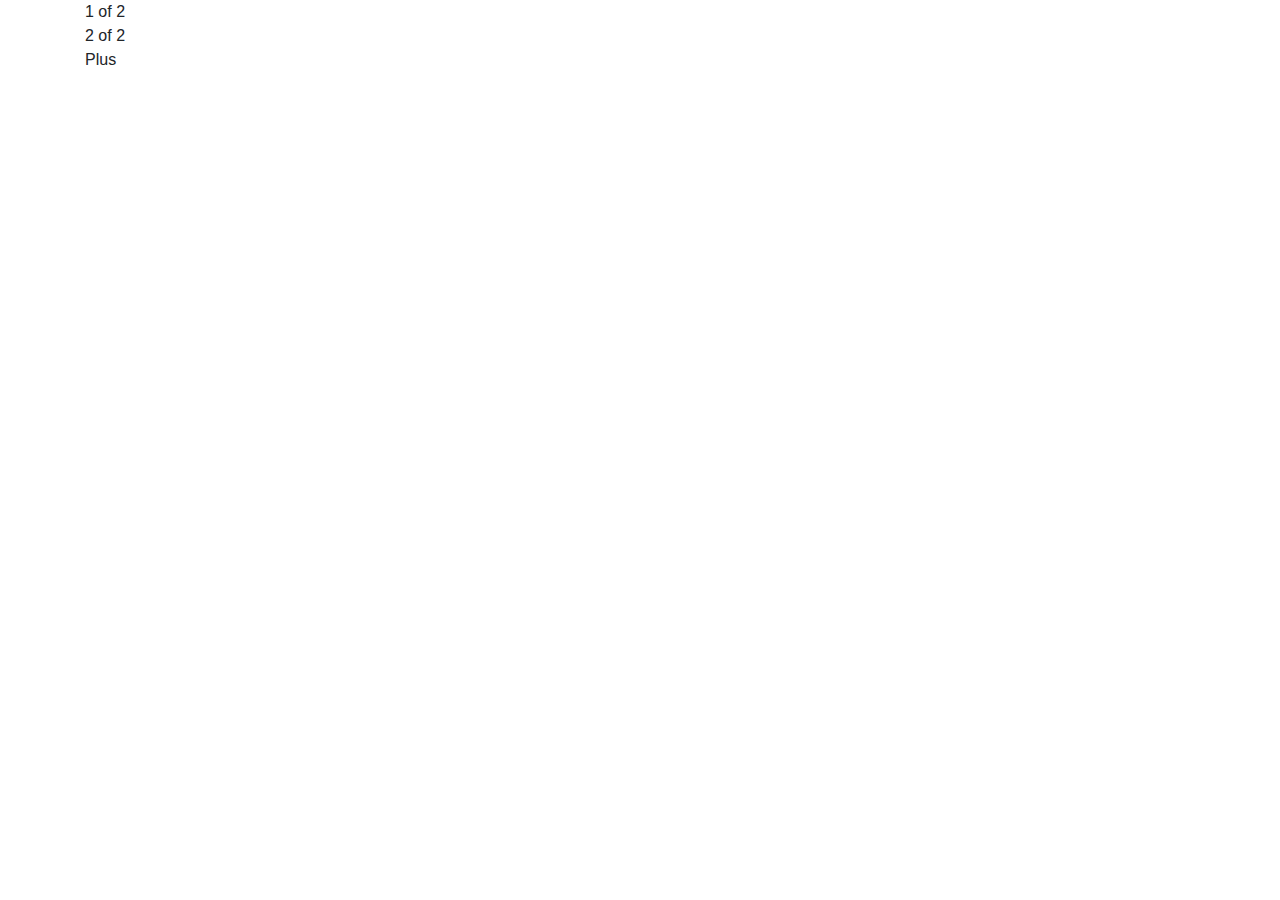
==== index.html @ 0bcaaa8f "Rename firstwebwithboot.html to index.html" ====
<!DOCTYPE html>
<html>
<head>
	<title>Bootstarp</title>
	<link rel="stylesheet" href="https://stackpath.bootstrapcdn.com/bootstrap/4.5.2/css/bootstrap.min.css" integrity="sha384-JcKb8q3iqJ61gNV9KGb8thSsNjpSL0n8PARn9HuZOnIxN0hoP+VmmDGMN5t9UJ0Z" crossorigin="anonymous">
	<link rel="stylesheet" type="text/css" href="stylee.css">
	
</head>
<body>

<div class="lol">
 <div class="container">
  <div class="row">
    <div class="col col-md-12 col-lg-12">
      1 of 2
    </div>
    <div class="col col-md-6 col-lg-12">
      2 of 2
   </div>
   <div class="col col-md-6 col-lg-12">
      Plus
   </div>

</div>



<script src="https://code.jquery.com/jquery-3.5.1.slim.min.js" integrity="sha384-DfXdz2htPH0lsSSs5nCTpuj/zy4C+OGpamoFVy38MVBnE+IbbVYUew+OrCXaRkfj" crossorigin="anonymous"></script>
<script src="https://cdn.jsdelivr.net/npm/popper.js@1.16.1/dist/umd/popper.min.js" integrity="sha384-9/reFTGAW83EW2RDu2S0VKaIzap3H66lZH81PoYlFhbGU+6BZp6G7niu735Sk7lN" crossorigin="anonymous"></script>
<script src="https://stackpath.bootstrapcdn.com/bootstrap/4.5.2/js/bootstrap.min.js" integrity="sha384-B4gt1jrGC7Jh4AgTPSdUtOBvfO8shuf57BaghqFfPlYxofvL8/KUEfYiJOMMV+rV" crossorigin="anonymous"></script>
</body>
</html>
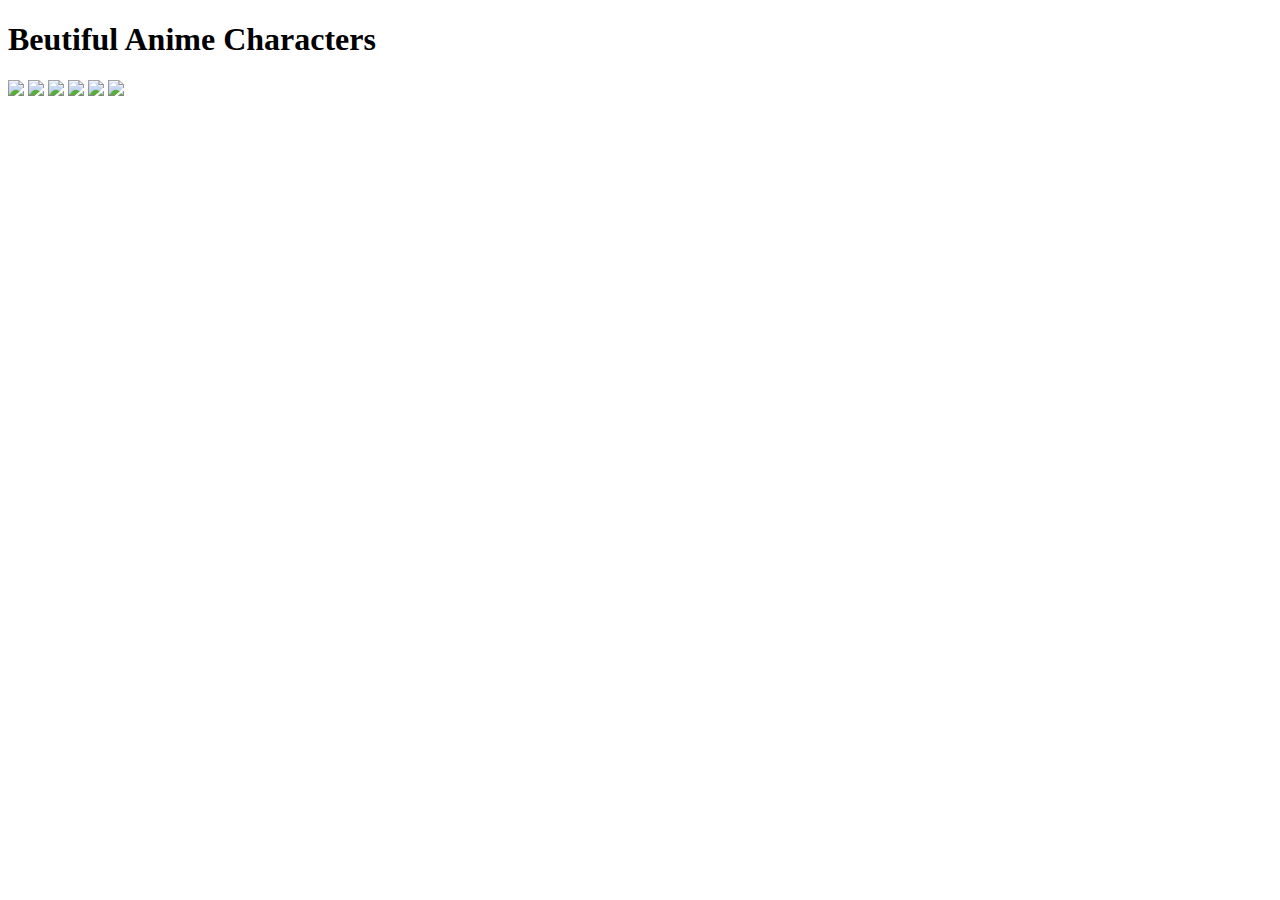
==== commit 72bd17dd: "Rename newcss.html to index.html" ====
--- a/index.html
+++ b/index.html
@@ -1,32 +1,19 @@
 <!DOCTYPE html>
 <html>
 <head>
-	<title>Bootstarp</title>
-	<link rel="stylesheet" href="https://stackpath.bootstrapcdn.com/bootstrap/4.5.2/css/bootstrap.min.css" integrity="sha384-JcKb8q3iqJ61gNV9KGb8thSsNjpSL0n8PARn9HuZOnIxN0hoP+VmmDGMN5t9UJ0Z" crossorigin="anonymous">
-	<link rel="stylesheet" type="text/css" href="stylee.css">
-	
+	<title>CSS</title>
+	<link rel="stylesheet" type="text/css" href="newstyle.css">
 </head>
 <body>
-
+<h1>Beutiful Anime Characters</h1>
 <div class="lol">
- <div class="container">
-  <div class="row">
-    <div class="col col-md-12 col-lg-12">
-      1 of 2
-    </div>
-    <div class="col col-md-6 col-lg-12">
-      2 of 2
-   </div>
-   <div class="col col-md-6 col-lg-12">
-      Plus
-   </div>
-
+	<img src="https://i.pinimg.com/474x/4f/56/29/4f56290f6888776960b9d5f81e16e071.jpg">
+	<img src="https://i.pinimg.com/474x/1f/9b/de/1f9bde0be450d6502f35fd59a0a17438.jpg">
+	<img src="https://i.pinimg.com/474x/04/7a/7f/047a7f24120bd4554a2d83b520ae48f4.jpg">
+	<img src="https://i.pinimg.com/564x/50/ee/f1/50eef1ab59155a8a10f1f804d4909783.jpg">
+	<img src="https://i.pinimg.com/474x/df/ed/79/dfed79fda67111a30d7ce3ed52849bce.jpg">
+	<img src="https://i.pinimg.com/474x/de/d2/fc/ded2fc14727464f07a5c4dd1b22f6903.jpg">
 </div>
 
-
-
-<script src="https://code.jquery.com/jquery-3.5.1.slim.min.js" integrity="sha384-DfXdz2htPH0lsSSs5nCTpuj/zy4C+OGpamoFVy38MVBnE+IbbVYUew+OrCXaRkfj" crossorigin="anonymous"></script>
-<script src="https://cdn.jsdelivr.net/npm/popper.js@1.16.1/dist/umd/popper.min.js" integrity="sha384-9/reFTGAW83EW2RDu2S0VKaIzap3H66lZH81PoYlFhbGU+6BZp6G7niu735Sk7lN" crossorigin="anonymous"></script>
-<script src="https://stackpath.bootstrapcdn.com/bootstrap/4.5.2/js/bootstrap.min.js" integrity="sha384-B4gt1jrGC7Jh4AgTPSdUtOBvfO8shuf57BaghqFfPlYxofvL8/KUEfYiJOMMV+rV" crossorigin="anonymous"></script>
 </body>
 </html>
